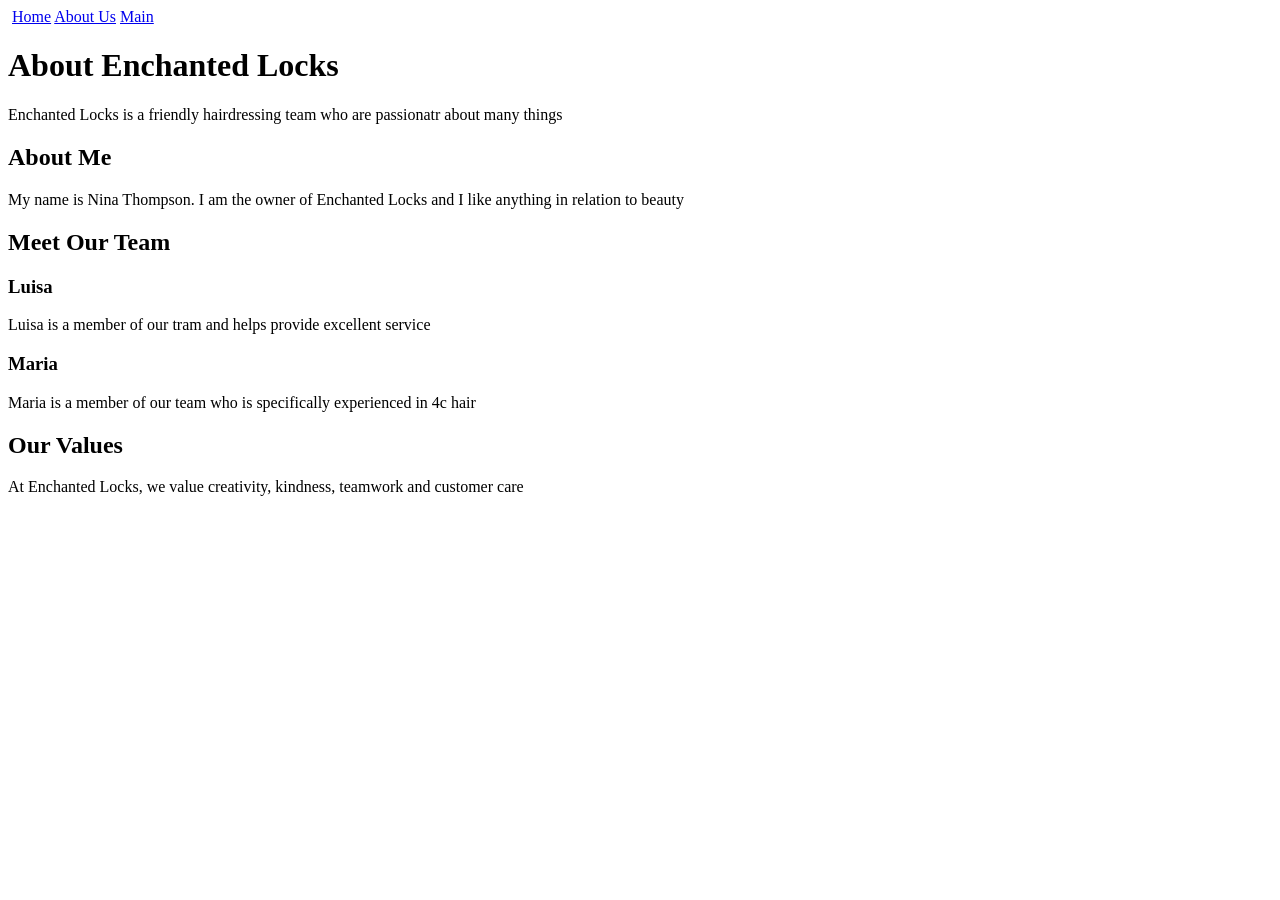
==== about.html @ 0422bd99 "I am doing a website about a hairdresser salon" ====
<!DOCTYPE html>

<html>

<head>
    <title>My Website - About Us</title>
</head>

<body>

<img scr="Photo by Gustavo Fring from Pexels: https://www.pexels.com/photo/man-getting-his-hair-trimmed-7447150/"

<nav>
    <a href="index.html">Home</a>
    <a href="about.html">About Us</a>
    <a href="main.html">Main</a>
</nav>

<h1>About Enchanted Locks</h1>

<p>Enchanted Locks is a friendly hairdressing team who are passionatr about many things</p>

<h2>About Me</h2>

<p>My name is Nina Thompson. I am the owner of Enchanted Locks and I like anything in relation to beauty </p>

<h2>Meet Our Team</h2>

<h3>Luisa</h3>

<p>Luisa is a member of our tram and helps provide excellent service</p>

<h3>Maria</h3>

<p>Maria is a member of our team who is specifically experienced in 4c hair</p>

<h2>Our Values</h2>

<p>At Enchanted Locks, we value creativity, kindness, teamwork  and customer care</p>

</body>

</html>
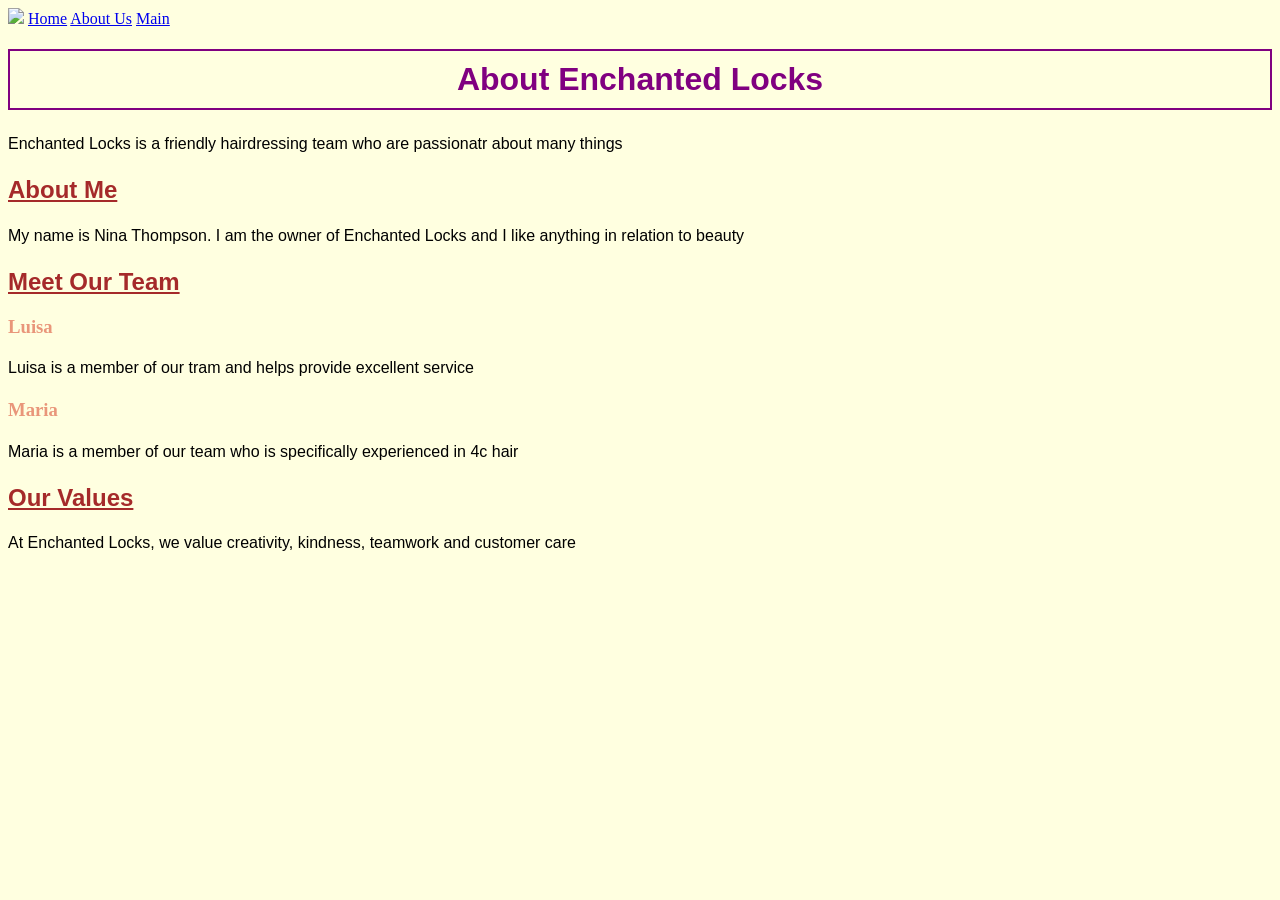
==== commit b9adc203: "Today I did the colouring for the website by using style.css" ====
--- a/about.html
+++ b/about.html
@@ -4,11 +4,12 @@
 
 <head>
     <title>My Website - About Us</title>
+    <link rel="stylesheet" href="style.css">
 </head>
 
 <body>
 
-<img scr="Photo by Gustavo Fring from Pexels: https://www.pexels.com/photo/man-getting-his-hair-trimmed-7447150/"
+<img src = "Photo by Gustavo Fring from Pexels: https://www.pexels.com/photo/man-getting-his-hair-trimmed-7447150/"
 
 <nav>
     <a href="index.html">Home</a>
--- a/style.css
+++ b/style.css
@@ -0,0 +1,72 @@
+nav {
+    background-color: pink;
+    padding: 10px;
+}
+
+nav a {
+    color: purple;
+    margin-right: 15px;
+}
+
+h1{
+    text-align: center;
+}
+
+p{
+    font-size: 18px;
+}
+
+body{
+    background-color: lightpink;
+}
+
+h1{
+    color: purple;
+    text-align: center;
+}
+
+h2{
+    color: darkred;
+}
+
+p{
+    font-size: 18px;
+}
+
+h1{
+    font-family: Arial;
+    border: 2px solid purple;
+    padding: 10px;
+}
+
+h2{
+    font-family:Arial;
+    text-decoration: underline;
+}
+
+h3{
+    color: darksalmon;
+}
+
+p{
+    line-height: 1.5;
+}
+
+body{
+    background-color: lightyellow;
+}
+
+h1{
+    text-align: center;
+    font-size: 32px;
+}
+
+h2{
+    color: brown;
+    text-decoration: underline;
+}
+
+p{
+    font-family: Arial;
+    font-size: 16px;
+}
